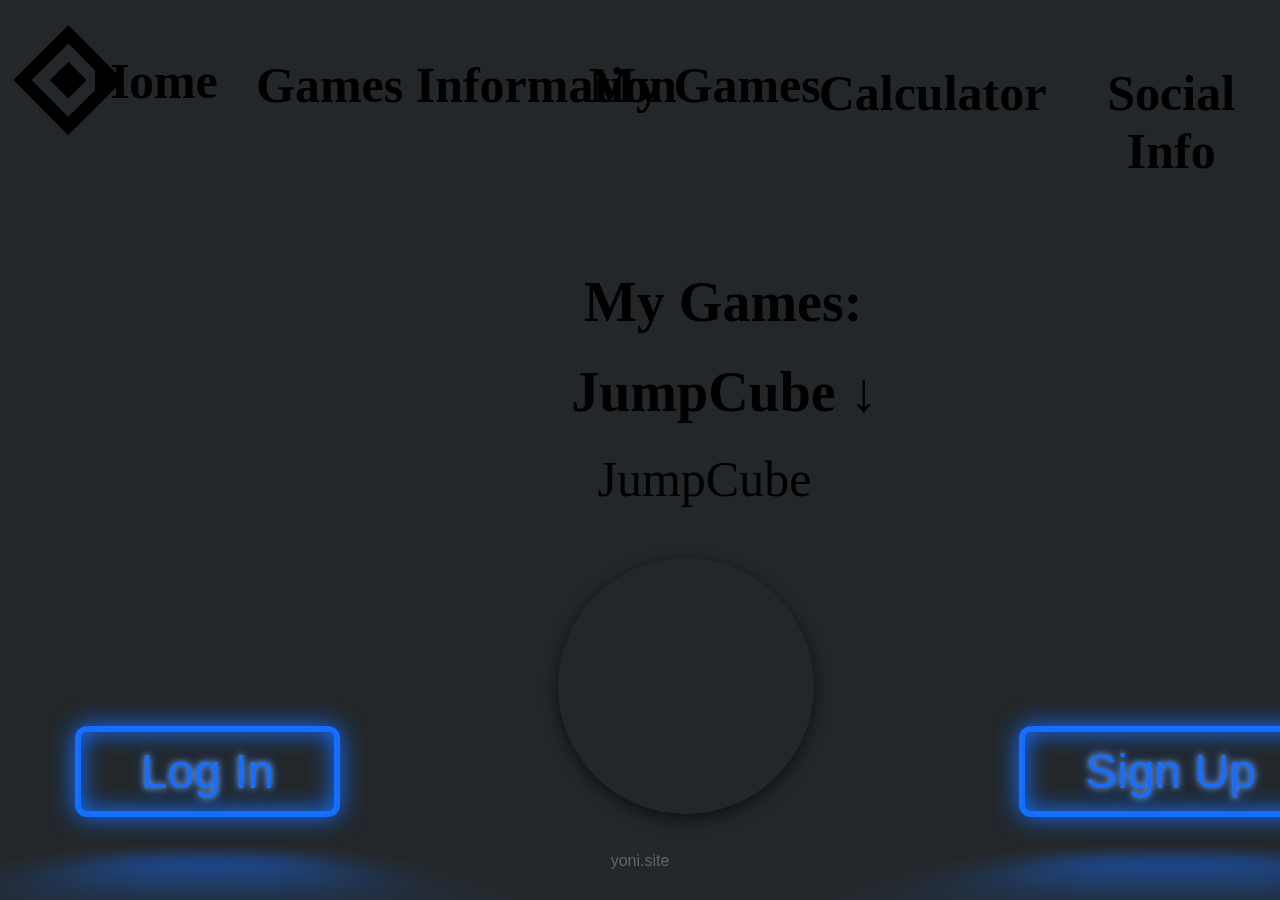
==== game.html @ 1b45696d "Add files via upload" ====
<!DOCTYPE html>
<html lang="en">
<head>
    <meta charset="UTF-8">
    <meta http-equiv="X-UA-Compatible" content="IE=edge">
    <meta name="viewport" content="width=device-width, initial-scale=1.0">
    <title>yoni.site</title>
    <link href="style.css" rel="stylesheet">
</head>
<body style="background-color: #23272a;">
 <b class="starts"> My Games: </b>
<b class="starts2"> JumpCube ↓ </b>

<a href="/Yoni Game.zip" download class="link" target="_blank"> JumpCube </a>


<a href="/home.html">
    <img class="aboutyoni" src="LogoMakr-7EHGjx.png">
    <b class="logo-name-home"> Home </b>
</a>
<br>    

<a href="/gamesdata.html">
    <b class="gamename"> Games Information</b>
</a>

<a href="/game.html">
    <b class="games"> My Games</b>
</a>


<a href="/Calculator .html">
    <b class="cal-position"> Calculator</b>
</a>

<a class="site-footer"> yoni.site </a>

<a href="/social info.html">

<b class="social-info"> Social Info</b>

<div class="avatar-gameinfo">
    <img src="https://cdn.discordapp.com/attachments/730827655473004564/811137634683715614/Comp_1_2.gif" data-pagespeed-url-hash="2507112891" onload="pagespeed.CriticalImages.checkImageForCriticality(this);">
<a href="https://www.youtube.com/c/xsigol">
</div>

<a href="/index.html" style="position: relative; top: 700px; right: -20%;" class="neon-button"> Sign Up </a> 
<a href="/index.html" style="position:relative; left: -240px; right: 1px; top: 700px; bottom: 1px;"  class="neon-button"> Log In </a>

</body>
</html>
---- style.css ----
.avatar {
    position: fixed;
    width: 256px;
    height: 256px;
    box-sizing: border-box;
    border-radius: 50%;
    overflow: hidden;
    box-shadow: 0 5px 15px 0px rgba(0,0,0,0.6);
    animation: float 5s ease-in-out infinite;
    transform: translatey(0px); 
    margin-left: 35%;
    animation: avatar-scale 1s;
    
}

@keyframes avatar-scale {
    0% {
        transform: scale(0);
    }

    90% {
        transform: scale(1.1);
    }

    100% {
        transform: scale(1);
    }
}



@keyframes float {
    0% {
        box-shadow: 0 5px 15px 0px rgba(0,0,0,0.6);
        transform: translatey(0px);
    }
    50% {
        box-shadow: 0 25px 15px 0px rgba(0,0,0,0.2);
        transform: translatey(-20px);
    }
    
    100% {
        box-shadow: 0 5px 15px 0px rgba(0,0,0,0.6);
        transform: translatey(0px);
    }
}

.youtubeurl {
    width: 61px;
    height: 61px;
    animation: url-load 1.5s cubic-bezier(0.42, 0, 0.68, 1.91); 
    
}

@keyframes url-load {
    0% {
        transform: translatex(-800%);

    }

    100% {
        transform: translateY(0);

    }
}

.site-footer {
    position: fixed;
  left: 0;
  bottom: 30px;
  width: 100%;
  font-family: sans-serif;
  color: #656666;
  text-align: center;
  animation: yonisite 1s ease-in;
  
  }

  @keyframes yonisite {
      0% {
          transform: translateY(-6000%);
      }

      100% {
          transform: translateY(0%);
      }
  }

  .center {
    margin: auto;
    width: 50%;;
    padding: 18%;
    position: relative;
    
  }

 .aboutyoni {
    position: fixed;
    top: 20px;
    height: 120px;
    width: 120px;
    margin-left: 0%;
    animation: yonisite 1s;

   
 }

 .logo-name {
     position: fixed;
     left: 40%;
     size: 10ch;
     top: 52px;
     font-size: 50px;
     color: black;
     text-align: center;
     animation: yonisite 1s;
 }

 .logo-name-home {
    position: fixed;
    left: 7%;
    size: 10ch;
    top: 52px;
    font-size: 50px;
    color: black;
    animation: yonisite 1s;
}

 .game-info {
    position: fixed;
    size: 10ch;
    top: 52px;
    font-size: 50px;
    color: black;
    text-align: center;
    animation: yonisite 1s;
 }
  
 .header {
     margin: auto;
 }

 .social-info {
    position: fixed;
     left: 83%;
     size: 10ch;
     top: 64px;
     font-size: 50px;
     color: black;
     text-align: center; 
     animation: yonisite 1s;
 }

 .social-names {
    color: black;
    font-size: 56px;
    position: fixed; 
    top: 30%; 
    margin-left: 40%;
    animation: avatar-scale 1s;

}

.starts {
    color: black;
    font-size: 56px;
    position: fixed; 
    top: 30%; 
    margin-left: 45%;
    animation: avatar-scale 1s;

}

.starts2 {
    color: black;
    font-size: 56px;
    position: fixed; 
    top: 40%; 
    margin-left: 44%;
    animation: avatar-scale 1s;

}

.discord-tag {
    color: black;
    font-size: 50px;
    position: fixed;
    top: 37%;
    margin-left: 37%;
    animation: avatar-scale 1s;
}

.youtube-name {
    color: black;
    font-size: 50px;
    position: fixed;
    top: 44%;
    margin-left: 40%;
    animation: avatar-scale 1s;
}

.mc-name {
    color: black;
    font-size: 50px;
    position: fixed;
    top: 43%;
    margin-left: 39%;
    animation: avatar-scale 1s;
}

.avatar-gameinfo {
    position: fixed;
    width: 256px;
    height: 256px;
    box-sizing: border-box;
    border-radius: 50%;
    overflow: hidden;
    box-shadow: 0 5px 15px 0px rgba(0,0,0,0.6);
    animation: float 5s ease-in-out infinite;
    transform: translatey(0px); 
    margin-left: 43%;
    animation: avatar-scale 1s;
    top: 62%;
}

.valorant-name {
    color: black;
    font-size: 50px;
    position: fixed;
    top: 37%;
    margin-left: 35%;
    animation: avatar-scale 1s;
}

.link {
    color: black;
    font-size: 50px;
    position: fixed;
    top: 50%;
    margin-left: 46%;
    animation: avatar-scale 1s;
    text-decoration: none;
    a:visited {text-decoration: none;}
    a:hover { text-decoration: underline; }
    a:active { text-decoration: underline; }
}

.gamename {
    position: fixed;
     left: 20%;
     size: 10ch;
     top: 56px;
     font-size: 50px;
     color: black;
     animation: yonisite 1s;
}

.games {
    position: fixed;
     left: 46%;
     size: 10ch;
     top: 56px;
     font-size: 50px;
     color: black;
     animation: yonisite 1s;
}

.sign-up-form {
    width: 300px;
    box-shadow: 0 0 3px 0 rgba(0, 0, 0, 0.3);
    background: #fff;
    padding: 20px;
    margin: 8% auto;
    text-align: center;
}

.cal-position {
    position: fixed;
     left: 64%;
     size: 10ch;
     top: 64px;
     font-size: 50px;
     color: black;
     animation: yonisite 1s;
}

:root {
    --clr-neon: hsl(217 100% 54%);
    --clr-bg: hsl(323 21% 16%);
}

.neon-button {
    font-size: 3rem;
    position: relative;
    top: -200px;
    left: 80%;
    font-family: Arial;
    display: inline-block;
    cursor: pointer;
    text-decoration: none;
    color: var(--clr-neon);
    border: var(--clr-neon) .125em solid;
    padding: .25em 1.25em;
    border-radius: 0.25em;
    animation: avatar-scale 1s;


    text-shadow: 0 0 0.125em
     hsl(0 0% 100% / 0.5),0 0 0.25em var(--clr-neon) ;


     box-shadow: inset 0 0 0.5em 0 var(--clr-neon), 0 0 .5em 0 var(--clr-neon);

}

.neon-button::before {
    pointer-events: none;
    content: '';
    position: absolute;
    background:var(--clr-neon);
    top: 120%;
    left: 0;
    width: 100%;
    height: 100%;

    transform: perspective(1em) rotateX(40deg) scale(1, 0.35);
    filter: blur(1em);
    opacity: 0.7;
}

.neon-button:hover,
.neon-button:focus {
    color: var(--clr-bg);
    text-shadow: none;
}

.neon-button::after {
    content: '';
    position: absolute;
    top: 0;
    bottom: 0;
    left: 0;
    right: 0;
    box-shadow: 0 0 2em 0.5em var(--clr-neon);
    background: var(--clr-neon);
    z-index: -1;
    opacity: 0;
    transition: opacity 100ms linear;
}

.neon-button:hover::before,
.neon-button:focus::before {
    opacity: 1;
}


.neon-button:hover::after,
.neon-button:focus::after {
    opacity: 1;
}

::-webkit-scrollbar {
    display: none;
}

.calculator-grid {
    display:grid;
    justify-content: center;
    align-content: center;
    min-height: 100vh;
    grid-template-columns: repeat(4, 100px);
    grid-template-rows: minmax(120px, auto) repeat(5, 100px);
}

.calculator-grid > button {
    cursor: pointer;
    font-size: 2rem;
    border: 1px solid white;
    outline: none;
    background-color: rgba(255, 255, 255, 0.75);
}

.calculator-grid > button:hover {
    background-color: rgba(255, 255, 255, 0.9);
}

.span-two {
    grid-column: span 2;
}

.koren{
    top: 50;
    left: 50;
    bottom: 100;
}

.gfsfgs{
    top: 50;
    left: 50;
    bottom: 100;
}

.output {
    grid-column: 1 / -1;
    background-color: rgba(0, 0, 0, .75);
    display: flex;
    align-items: flex-end;
    justify-content: space-around;
    flex-direction: column;
    padding: 10px; 
    word-wrap: break-word;
    word-break: break-all;
}

.output .previous-operand {
    color: rgba(255, 255, 255, .75);
    font-size: 1.5rem;
}

.output .current-operand {
    color: white;
    font-size: 2.5rem;
}
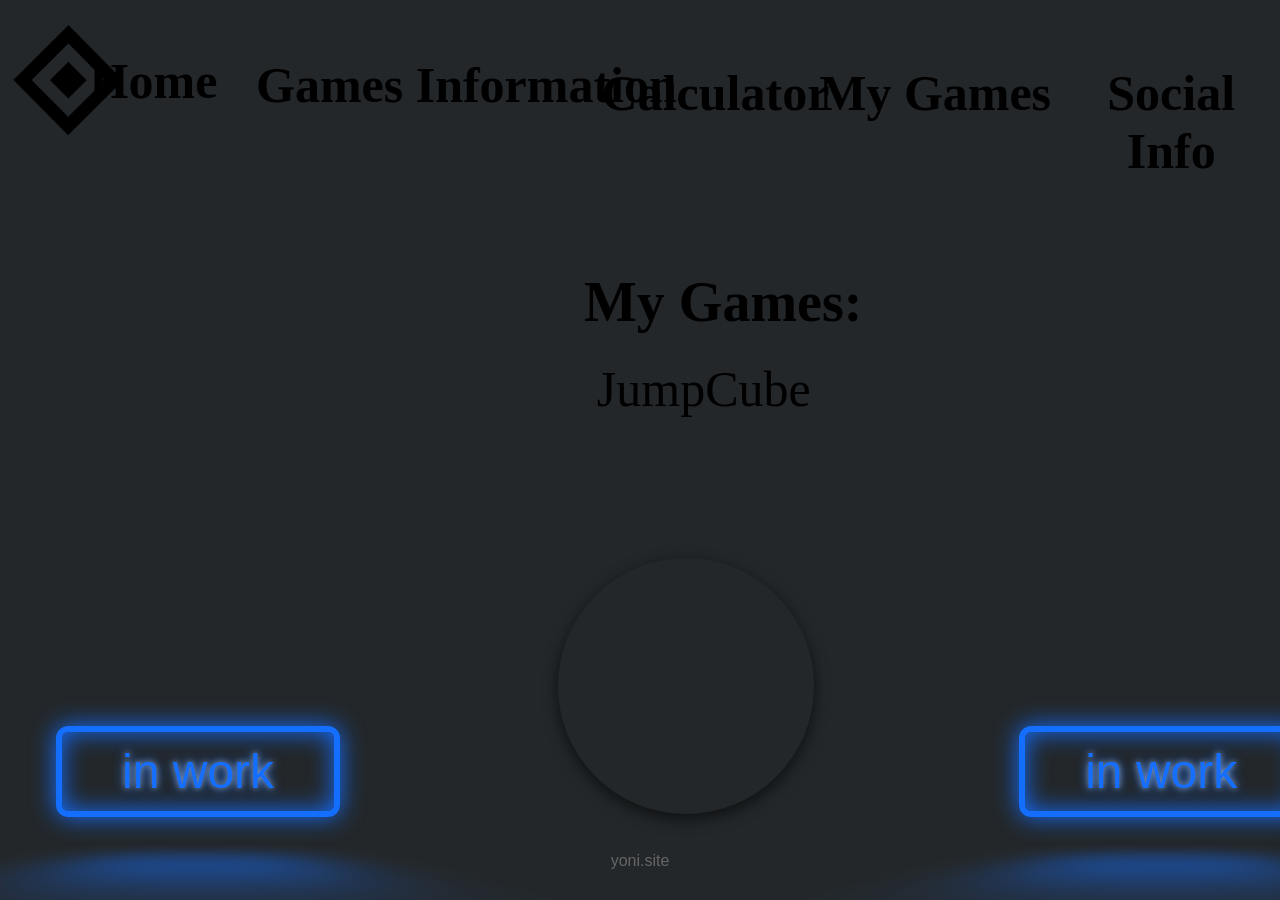
==== commit 70582be8: "game.html" ====
--- a/game.html
+++ b/game.html
@@ -9,7 +9,7 @@
 </head>
 <body style="background-color: #23272a;">
  <b class="starts"> My Games: </b>
-<b class="starts2"> JumpCube ↓ </b>
+
 
 <a href="/Yoni Game.zip" download class="link" target="_blank"> JumpCube </a>
 
@@ -44,8 +44,8 @@
 <a href="https://www.youtube.com/c/xsigol">
 </div>
 
-<a href="/index.html" style="position: relative; top: 700px; right: -20%;" class="neon-button"> Sign Up </a> 
-<a href="/index.html" style="position:relative; left: -240px; right: 1px; top: 700px; bottom: 1px;"  class="neon-button"> Log In </a>
+<a href="/index.html" style="position: relative; top: 700px; right: -20%;" class="neon-button"> in work </a> 
+<a href="/index.html" style="position:relative; left: -240px; right: 1px; top: 700px; bottom: 1px;"  class="neon-button"> in work </a>
 
 </body>
-</html>+</html>
--- a/style.css
+++ b/style.css
@@ -130,7 +130,7 @@
  .game-info {
     position: fixed;
     size: 10ch;
-    top: 52px;
+    top: 64px;
     font-size: 50px;
     color: black;
     text-align: center;
@@ -186,8 +186,8 @@
     color: black;
     font-size: 50px;
     position: fixed;
-    top: 37%;
-    margin-left: 37%;
+    top: 41%;
+    margin-left: 40%;
     animation: avatar-scale 1s;
 }
 
@@ -195,8 +195,8 @@
     color: black;
     font-size: 50px;
     position: fixed;
-    top: 44%;
-    margin-left: 40%;
+    top: 50%;
+    margin-left: 39.5%;
     animation: avatar-scale 1s;
 }
 
@@ -204,7 +204,7 @@
     color: black;
     font-size: 50px;
     position: fixed;
-    top: 43%;
+    top: 50%;
     margin-left: 39%;
     animation: avatar-scale 1s;
 }
@@ -228,8 +228,8 @@
     color: black;
     font-size: 50px;
     position: fixed;
-    top: 37%;
-    margin-left: 35%;
+    top: 40.5%;
+    margin-left: 39%;
     animation: avatar-scale 1s;
 }
 
@@ -237,7 +237,7 @@
     color: black;
     font-size: 50px;
     position: fixed;
-    top: 50%;
+    top: 40%;
     margin-left: 46%;
     animation: avatar-scale 1s;
     text-decoration: none;
@@ -258,9 +258,9 @@
 
 .games {
     position: fixed;
-     left: 46%;
+     left: 64%;
      size: 10ch;
-     top: 56px;
+     top: 64px;
      font-size: 50px;
      color: black;
      animation: yonisite 1s;
@@ -277,7 +277,7 @@
 
 .cal-position {
     position: fixed;
-     left: 64%;
+     left: 47%;
      size: 10ch;
      top: 64px;
      font-size: 50px;
@@ -421,4 +421,4 @@
 .output .current-operand {
     color: white;
     font-size: 2.5rem;
-}+}
